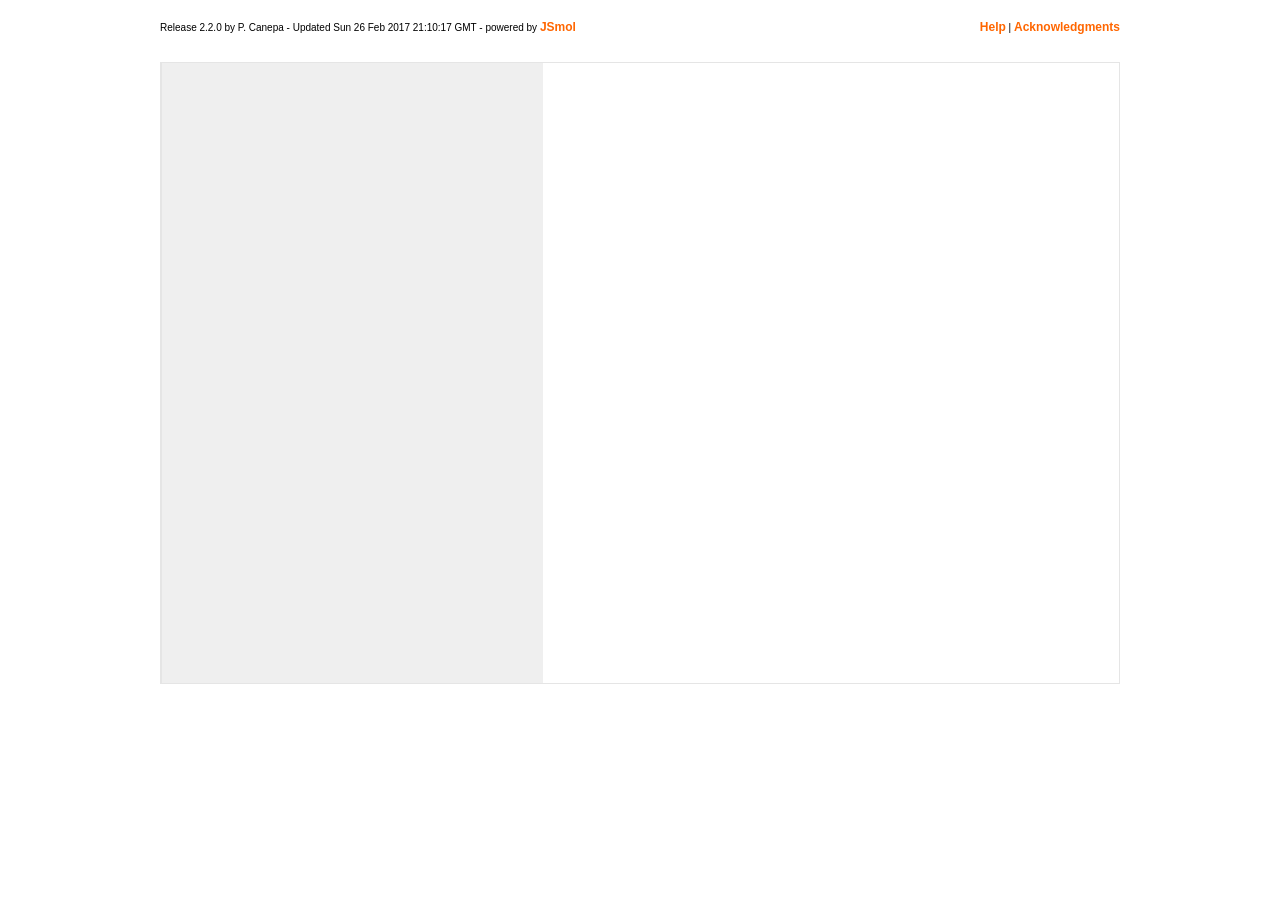
==== site-resources/index.html @ fa392df0 "refactoring, fixing 1/2" ====
<!DOCTYPE html>
<html>
<head>
<title>J-ICE web-manipulator</title>
	<meta http-equiv="Content-Type" content="text/html; charset=utf-8" />
    <meta name="description" content="J-ICE a Jmol interface for Crystallographic and Electronic properties">
    <meta name="keywords" content="J-ICE, j-ice, CRYSTAL, CRYSTAL09, CRYSTAL98, CRYSTAL03, CRYSTAL06, crystal, crystal09, crystal06, crystal03, crystal98, VASP, vasp, CASTEP, castep, PWSCF, pwscf, quantum espresso, QUANTUM ESPRESSO, Siesta, SIESTA, siesta, CUBE, cube , Jmol, JMOL, jmol, J-ICE, Crystallographic ">
    <meta name="keywords" content="Pieremanuele Canepa, Canepa, Pieremanuele, pieremanuele ">

    <meta name="author" content="J-ICE">
    <meta name="Distribution" content="Global">
    <meta name="Rating" content="General">
    <meta name="Robots" content="INDEX,FOLLOW">
    <meta name="Revisit-after" content="1 Day">
    



<script src="jsmol/JSmol.min.js"></script>
<script src="jsmol/js/Jmol2.js"></script>

<script src="libraries/flot/excanvas.js"></script>
<script src="libraries/flot/jquery.flot2.js"></script>
<script src="libraries/flot/showobj.js"></script>
<script src="libraries/flot/json2.js"></script>

<script src="libraries/jmol/JmolColorPicker.js"></script>

<script src="libraries/webfx/range.js"></script>
<script src="libraries/webfx/timer.js"></script>
<script src="libraries/webfx/slider.js"></script>

<script src="libraries/iucr/jtkt.js"></script>

<script src="J-Ice.js"></script>

<link rel="stylesheet" href="css/style.css" type="text/css">
<link rel="stylesheet" href="css/luna/luna.css" type="text/css">
<link rel="stylesheet" href="libraries/toltip/jquery.tooltip.css" />

<link rel="shortcut icon" href="images/favicon.ico" >
<link rel="icon" type="image/gif" href="images/animated_favicon1.gif" >
<script>

createApplet = function() {
	jmolSetAppletColor("white");
	jmolApplet(
			[ "570", "570" ],
			"load 'output/hematite.out' PACKED; script scripts/init.spt; set messageCallback 'myMessageCryCallback';message CRYDONE");
}
jmolInitialize("jsmol", "jmol/JmolAppletSigned0.jar");
defineMenu();

loadBottomButtons = function() {

	document.write("<br> ");	
	document.write(createText5('filename', 'Filename:', '108', '', '', "disab"));
	document.write("<br>");
	document.write(createButton1("reload", "Reload",
			'setV("script ./scripts/reload.spt") + resetAll() + setName()', 0,
			"specialbutton"));
	document.write(createButton1("reset", "Reset",
			'setV("script ./scripts/reset.spt")', 0, "specialbutton"));
	document.write(createButton1("Console", "Console", 'setV("console")', 0,
			"specialbutton"));
	document.write(createButton("NewWindow", "New window", "newAppletWindow()", 0));
	document.write(createButton("viewfile", "File content", "printFileContent()", 0));
	document.write(createButton1("saveState", 'Save state', 'saveCurrentState()',
			0, "savebutton"));
	document.write(createButton1("restoreState", 'Restore state',
			'reloadCurrentState()', 0, "savebutton"));
	document.write(createButton("Feedback", 'Feedback', 'newAppletWindowFeed()', 0));
}

/*
  var _gaq = _gaq || [];
  _gaq.push(['_setAccount', 'UA-25927657-1']);
  _gaq.push(['_trackPageview']);

  (function() {
    var ga = document.createElement('script'); ga.type = 'text/javascript'; ga.async = true;
    ga.src = ('https:' == document.location.protocol ? 'https://ssl' : 'http://www') + '.google-analytics.com/ga.js';
    var s = document.getElementsByTagName('script')[0]; s.parentNode.insertBefore(ga, s);
  })();
*/

 </script>
</head>
<body>
<div id="whole">
	<div class="top">
  		<p class="parleft">Release 2.2.0
		by P. Canepa - Updated Sun 26 Feb 2017 21:10:17 GMT - powered by <a href='http://jmol.sourceforge.net/' target='blank'>JSmol</a></p>
		<p class="paright"><a href='http://j-ice.sourceforge.net/?page_id=6' target='_blank'>Help</a> | <a href='http://j-ice.sourceforge.net/#ack' target='_blank'>Acknowledgments</a></p>
	</div>
	<div class="menubar">
		<script>loadTabs()</script>
	</div>
	<div id="middle">
		<div class="japplet">
			<script>createApplet()</script>
			<div class="bottomframe">
				<script>loadBottomButtons()</script>
			</div>
		</div>
		<div class="rightframe">
			<script>loadMenus();loadSliders()</script>
		</div>
	</div>
</div>
</body>
</html>
---- site-resources/css/style.css ----
*{
	font-family: Arial, Helvetica, Verdana;
	font-size: 10px;
}

input{
    border:none;
}

.slider { 
	width:200px; 
	height:16px; 
	}

#whole{
	width: 960px;
	background-color: white;
	border: 0px;
	margin: 20px auto 20px auto;
	padding: 0px 20px 0 20px;
}

#middle{
	float:left;
	border: #E5E5E5 1px solid;
}

.rightframe, .bottomframe{
	background-color: #EFEFEF;
}

.menubar{
	float:left;
	border-bottom:none;
	height:28px;
	min-width:832px;
	width:100%;
}

.rightframe {
	float:left;
	border:none;
	border-left: #E5E5E5 1px solid;
	margin: 0px;
	min-height:600px;
	padding:10px;
	min-width:361px;
}

.japplet {
	float:left;
	border:none;
	padding: 0px;
	margin: 0px;
	background-color: #fff;
	width:576px;
}

.top, .bottomframe{
    background-color: #fff;
}

.bottomframe {
	float:left;
	width:100%;
	padding-left:14px;
}

.parleft,.paright {
 	padding-bottom:2px;
	margin:0px;
 	padding:0px; 
	display:inline;
}

.parleft{
	float:left;
}

.paright{
 	float:right;
}


a.parleft:link, a.paright:link,a.parleft:hover, a.paright:hover, a.paright:visited{
 	font-size:10px;
	color: #6a86c4;
}

a.parleft:hover, a.paright:hover{
	font-weight:bold;
}

ul.menu {
	float:left;
	list-style-type: none;
	margin: 0px;
	padding: 0px;
	border:0px;
	width:100%;
	min-width:832px;
	background: url('../images/tab.png') repeat-x;
}	


li.menu, li.menu:hover {
	margin-top:10px;
	display:inline; 
	list-style-type: none;
	width: 64px;
	height: 28px;
 /*28*/   
	margin: 0px;
	padding: 8px 0px 0px 0px;
	text-align:center;
	float:left;	  
	font-weight: bold;
	text-transform: uppercase;
}
	


li.menu  {
	color: #fff;   
}

li.menu:hover {
	color: #395DA3;
	background: url('../images/tabsel.png') repeat-x; 
}

a.menu:hover{
	color: #395DA3;
}

a.menu span{
    display: none;
}


a.menu:hover span{ /*the span will display just on :hover state*/
	color: #395DA3;
    display:block;
    font-size: 14px;
    position:relative;
    top:-4em; left:0em; width:15em;
    border: #E5E5E5 0px solid;
    background-color:gray; 
    color: #fff;
    text-align:center;
    font-weight:normal;
    text-transform:capitalize;
 }
 
 
 
 a.menu:visited span{
    display:none;
    visibility:hidden;
 }
 

td.details {
	border-width: 0px;
	text-decoration: underline;
	color: blue;
	vertical-align: top;
}

td.details:hover {
	cursor: pointer;
}

hr {
	size: 1px;
	color: #d8d8d8;
}


/* Items */

.button, .textfield {
	color: #fff;
	background-color: #6a86c4;
}

.button, .textfield, .specialbutton,  .savebutton {
    
	font-size:11px;

}


input.button:hover , .select, .selectmodels, .selectmenu {
	color: #6a86c4;
	background-color: #fff;
}

input.textfield {
	background-color: #FFFFCC;
}

input.textfield:hover {
	background-color: #325084;
}

input.specialbutton {
	color: #FFF;
	background-color: #880000;
}

input.specialbutton:hover {
	color: #880000;
	background-color: #FFFFCC;
}

input.savebutton {
	color: #FFF;
	background-color: #66CC66;
}

input.savebutton:hover {
	color: #66CC66;
	background-color: #FFFFCC;
}

.text , .contents, .select, .checkbox, .textwhite ,.selectmodels, .selectmenu{
	color: #3d3d3d;
}


.select, .selectmodels, .selectmenu {
	border: 1px solid #d8d8d8;
	padding: 0px;
	margin-top: 5px;
	overflow: hidden;
    /*display:block;*/
}


.slectmodels{
    width:40em;
}

.selectmenu{
	width:25em;
	line-height:28;
	
}

.textwhite
	/* padding: 10px 0px 10px 0px; */
	background-color:#fff;
}

.box {
	font-size: 9px;
	height: 200px;
	top: 2px;
	margin-top: 5px;
	margin-bottom: 5px;
	width:200px;
}


h2, h3, h4 {
	text-transform: uppercase;
	color: #395DA3;
}


a, a:link , a:hover , a:visited{
	font-weight: bold;
	font-size: 12px;
	text-decoration: none;
}

a:link {
	color: #FF6600;
}

a:hover {
	color: #ffcc33;
	text-decoration: underline;
}

a:visited {
	color: #FF6600;
	text-decoration: none;
}

a.jmol:link , a.jmol:visited ,a.jmol:hover {
	color: #FFFFFF;
	text-decoration: none;
}


a.message {
	font-size: 12px;
	font-family: Arial, Helvetica, Verdana;
	color: #008080;
	font-weight: 800;
	text-decoration: none;
}

a.message:link {
	color: #008080;
	text-decoration: none;
}

a.message:hover {
	color: #0080C0;
	text-decoration: underline;
}

a.message:visited {
	color: #00D0C0;
	text-decoration: none;
}


.msgSlider{
    margin-top:5px;

}

div.liftx {
	border: 1px solid black;
	width: 110px;
	height: 12px;
	margin-right: 0px;
	margin-left: 0px;
	padding: 0px;
}

div.cursor {
	position: relative;
	border: 1px outset rgb(238, 238, 238);
	font-size: 8px;
	color: #FFFFCC;
	width: 10px;
	height: 10px;
	left: 0px;
	top: 0px;
	background-color: #325084;
}

form.required {
	border: 1px solid #900;
}
---- site-resources/css/luna/luna.css ----
.dynamic-slider-control {
	position:			relative;
	background-color:	ThreeDFace;
	-moz-user-focus:	normal;
	-moz-user-select:	none;
	cursor:				default;
}

.horizontal {
	width:				200px;
	height:				27px;
}

.vertical {
	width:				29px;
	height:				200px;
}

.dynamic-slider-control input {
	display:	none;
}

.dynamic-slider-control .handle {
	position:			absolute;	
	font-size:			1px;
	overflow:			hidden;
	-moz-user-select:	none;
	cursor:				default;
}

.dynamic-slider-control.horizontal .handle {
	width:				11px;
	height:				21px;
	background-image:	url("handle.horizontal.png");
}

.dynamic-slider-control.horizontal .handle div {}
.dynamic-slider-control.horizontal .handle.hover {
	background-image:	url("handle.horizontal.hover.png");
}

.dynamic-slider-control.vertical .handle {
	width:				25px;
	height:				13px;
	background-image:	url("handle.vertical.png");
}

.dynamic-slider-control.vertical .handle.hover {
	background-image:	url("handle.vertical.hover.png");
}

.dynamic-slider-control .line {
	position:			absolute;
	font-size:			0.01mm;
	overflow:			hidden;
	border:				1px solid;
	border-color:		ThreeDShadow ThreeDHighlight
						ThreeDHighlight ThreeDShadow;
	-moz-border-radius:	50%;
	
	behavior:			url("css/boxsizing.htc"); /* ie path bug */
	box-sizing:			content-box;
	-moz-box-sizing:	content-box;
}
.dynamic-slider-control.vertical .line {
	width:				2px;
}

.dynamic-slider-control.horizontal .line {
	height:				2px;
}

.dynamic-slider-control .line div {
	display:	none;
}
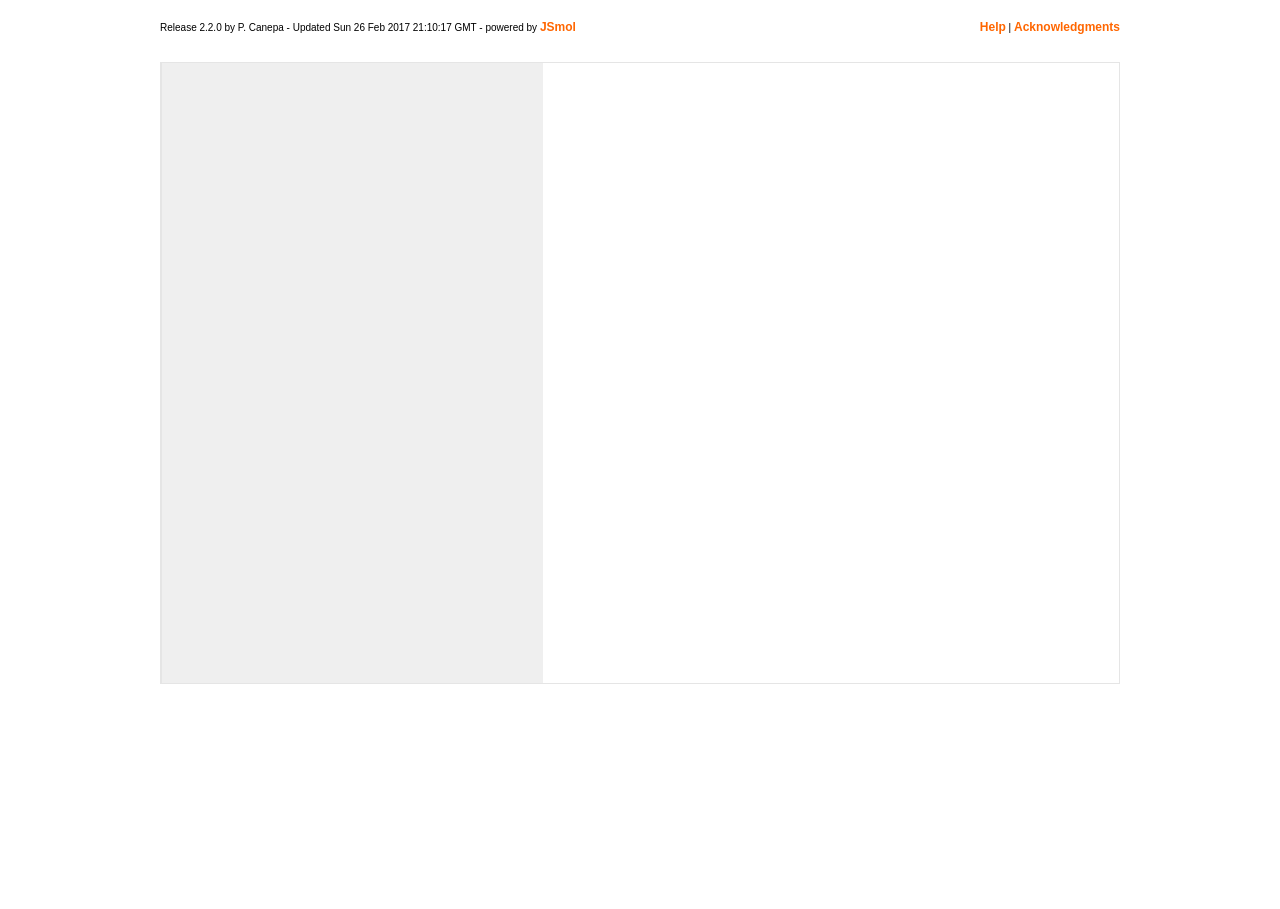
==== commit 881f0382: "css/JS fixes for sliders, checkboxes, and radios; adds 1 sec hover for tabs" ====
--- a/site-resources/index.html
+++ b/site-resources/index.html
@@ -1,5 +1,5 @@
 <!DOCTYPE html>
-<html>
+<html style="height:101%">
 <head>
 <title>J-ICE web-manipulator</title>
 	<meta http-equiv="Content-Type" content="text/html; charset=utf-8" />
--- a/site-resources/css/style.css
+++ b/site-resources/css/style.css
@@ -4,8 +4,15 @@
 }
 
 input{
-    border:none;
-}
+    border:none;
+    vertical-align: middle;
+}
+
+input.checkbox{
+    border:none;
+    vertical-align: middle;
+	transform: scale(0.8) translate(6px,-3px);
+}
 
 .slider { 
 	width:200px; 
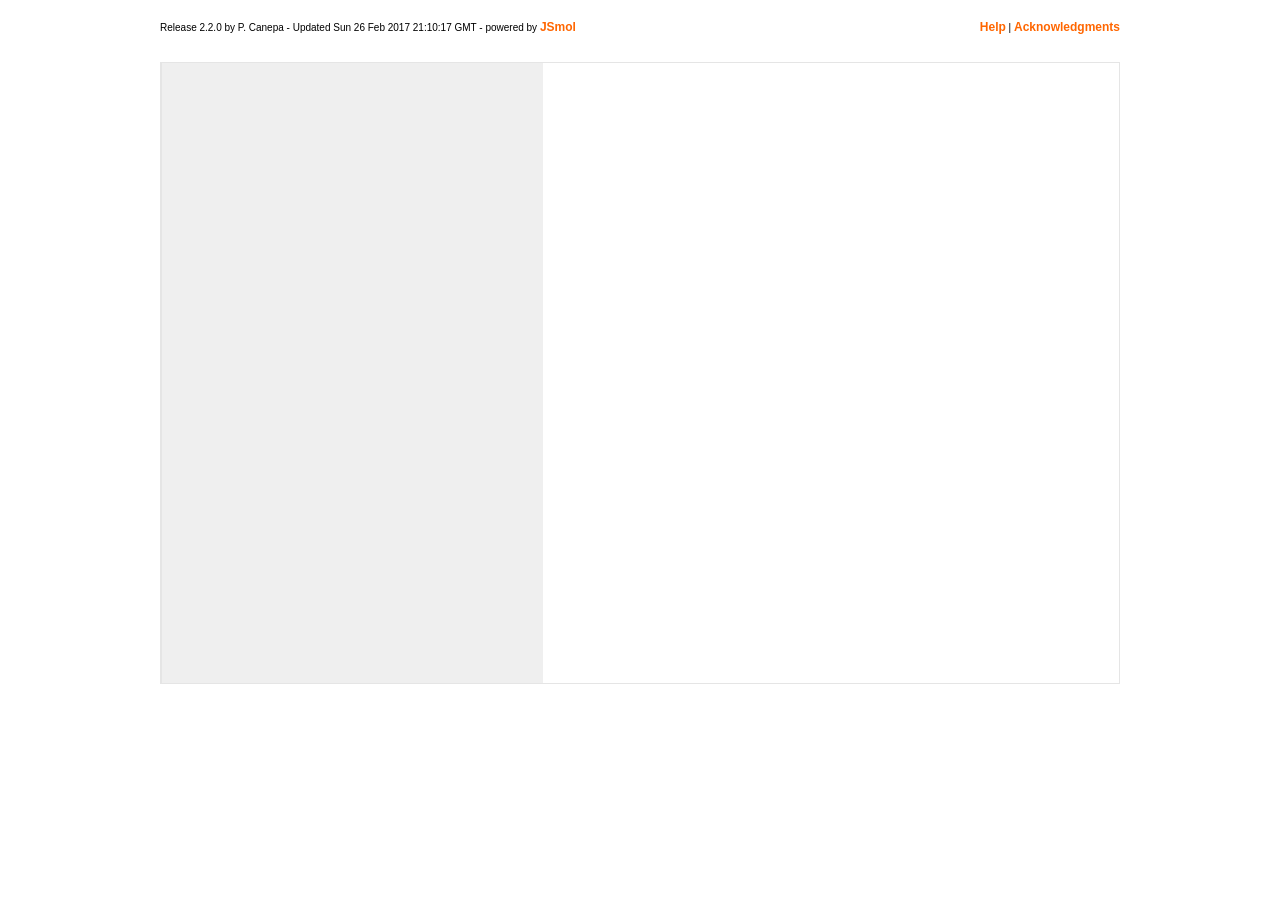
==== commit 16bc6a03: "Merge pull request #1 from BobHanson/hanson1 Hanson1" ====
--- a/site-resources/index.html
+++ b/site-resources/index.html
@@ -1,5 +1,5 @@
 <!DOCTYPE html>
-<html style="height:101%">
+<html>
 <head>
 <title>J-ICE web-manipulator</title>
 	<meta http-equiv="Content-Type" content="text/html; charset=utf-8" />
--- a/site-resources/css/style.css
+++ b/site-resources/css/style.css
@@ -4,15 +4,8 @@
 }
 
 input{
-    border:none;
-    vertical-align: middle;
-}
-
-input.checkbox{
-    border:none;
-    vertical-align: middle;
-	transform: scale(0.8) translate(6px,-3px);
-}
+    border:none;
+}
 
 .slider { 
 	width:200px; 
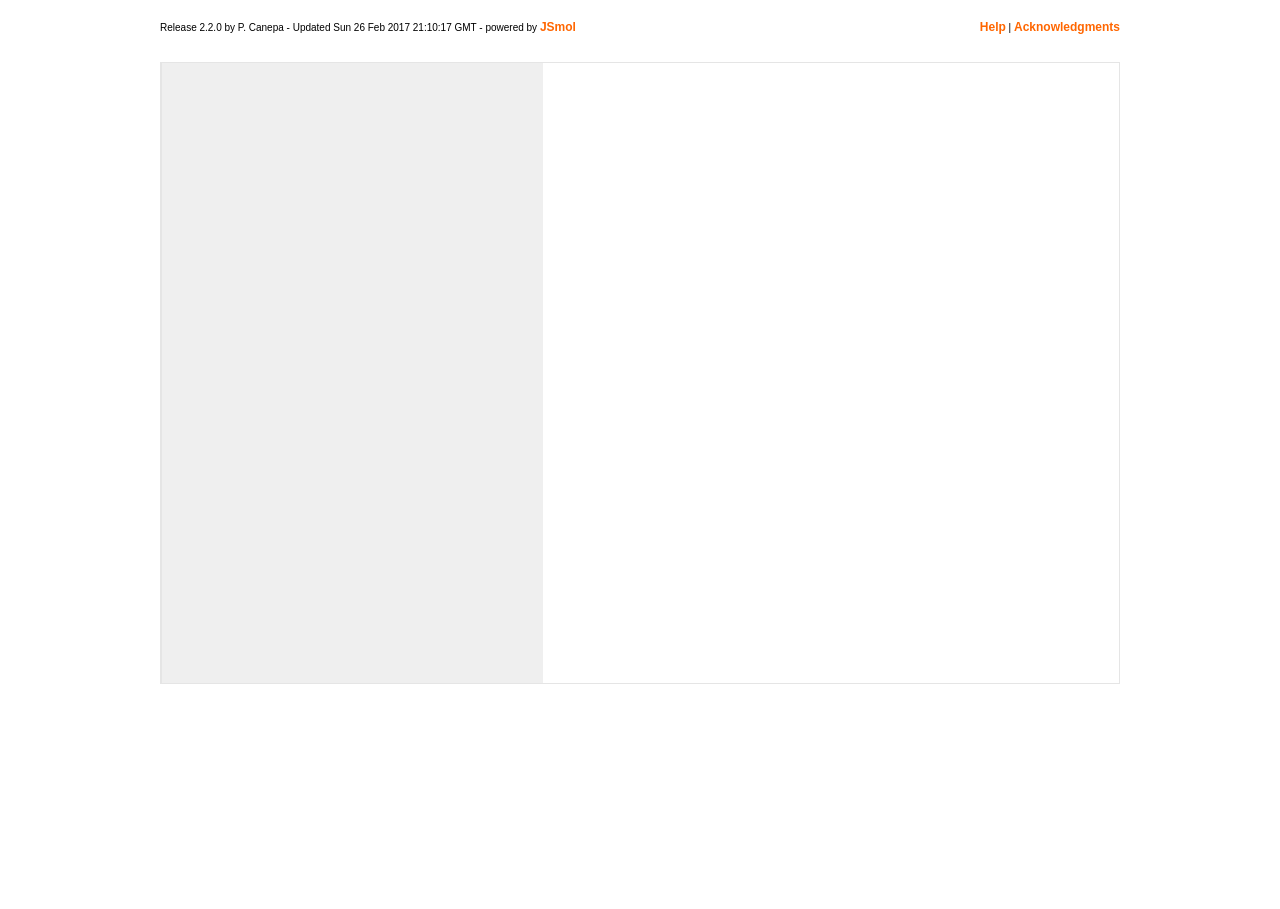
==== commit c2672799: "Merge pull request #1 from pcanepa/hanson1 Hanson1" ====
--- a/site-resources/index.html
+++ b/site-resources/index.html
@@ -1,5 +1,5 @@
 <!DOCTYPE html>
-<html>
+<html style="height:101%">
 <head>
 <title>J-ICE web-manipulator</title>
 	<meta http-equiv="Content-Type" content="text/html; charset=utf-8" />
--- a/site-resources/css/style.css
+++ b/site-resources/css/style.css
@@ -4,8 +4,15 @@
 }
 
 input{
-    border:none;
-}
+    border:none;
+    vertical-align: middle;
+}
+
+input.checkbox{
+    border:none;
+    vertical-align: middle;
+	transform: scale(0.8) translate(6px,-3px);
+}
 
 .slider { 
 	width:200px; 
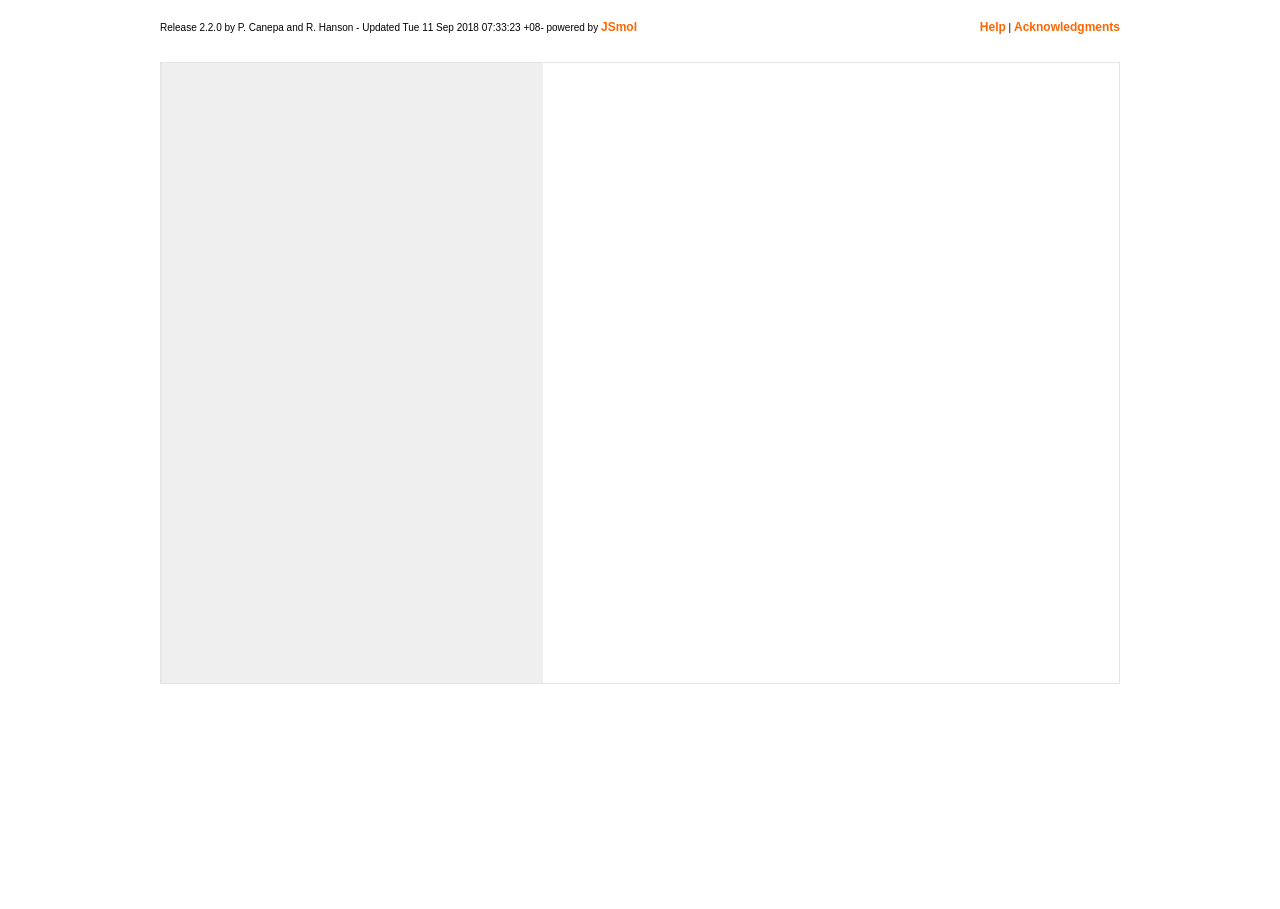
==== commit 8f0b31cf: "Test Commit by updating heading in index.html" ====
--- a/site-resources/index.html
+++ b/site-resources/index.html
@@ -42,35 +42,8 @@
 <link rel="icon" type="image/gif" href="images/animated_favicon1.gif" >
 <script>
 
-createApplet = function() {
-	jmolSetAppletColor("white");
-	jmolApplet(
-			[ "570", "570" ],
-			"load 'output/hematite.out' PACKED; script scripts/init.spt; set messageCallback 'myMessageCryCallback';message CRYDONE");
-}
 jmolInitialize("jsmol", "jmol/JmolAppletSigned0.jar");
 defineMenu();
-
-loadBottomButtons = function() {
-
-	document.write("<br> ");	
-	document.write(createText5('filename', 'Filename:', '108', '', '', "disab"));
-	document.write("<br>");
-	document.write(createButton1("reload", "Reload",
-			'setV("script ./scripts/reload.spt") + resetAll() + setName()', 0,
-			"specialbutton"));
-	document.write(createButton1("reset", "Reset",
-			'setV("script ./scripts/reset.spt")', 0, "specialbutton"));
-	document.write(createButton1("Console", "Console", 'setV("console")', 0,
-			"specialbutton"));
-	document.write(createButton("NewWindow", "New window", "newAppletWindow()", 0));
-	document.write(createButton("viewfile", "File content", "printFileContent()", 0));
-	document.write(createButton1("saveState", 'Save state', 'saveCurrentState()',
-			0, "savebutton"));
-	document.write(createButton1("restoreState", 'Restore state',
-			'reloadCurrentState()', 0, "savebutton"));
-	document.write(createButton("Feedback", 'Feedback', 'newAppletWindowFeed()', 0));
-}
 
 /*
   var _gaq = _gaq || [];
@@ -90,23 +63,24 @@
 <div id="whole">
 	<div class="top">
   		<p class="parleft">Release 2.2.0
-		by P. Canepa - Updated Sun 26 Feb 2017 21:10:17 GMT - powered by <a href='http://jmol.sourceforge.net/' target='blank'>JSmol</a></p>
+		by P. Canepa and R. Hanson - Updated Tue 11 Sep 2018 07:33:23 +08- powered by <a href='https://sourceforge.net/projects/jsmol/' target='blank'>JSmol</a></p>
 		<p class="paright"><a href='http://j-ice.sourceforge.net/?page_id=6' target='_blank'>Help</a> | <a href='http://j-ice.sourceforge.net/#ack' target='_blank'>Acknowledgments</a></p>
 	</div>
 	<div class="menubar">
-		<script>loadTabs()</script>
+		<script>docWriteTabs()</script>
 	</div>
 	<div id="middle">
 		<div class="japplet">
 			<script>createApplet()</script>
 			<div class="bottomframe">
-				<script>loadBottomButtons()</script>
+				<script>docWriteBottomFrame()</script>
 			</div>
 		</div>
 		<div class="rightframe">
-			<script>loadMenus();loadSliders()</script>
+			<script>docWriteRightFrame()</script>
 		</div>
 	</div>
 </div>
+<script>loadSliders()</script>
 </body>
 </html>
--- a/site-resources/css/style.css
+++ b/site-resources/css/style.css
@@ -13,7 +13,15 @@
     vertical-align: middle;
 	transform: scale(0.8) translate(6px,-3px);
 }
-
+
+input[type="text"]:disabled {
+    background: #000000;
+}
+
+input[type="text"]:enabled {
+    background: #dddddd;
+}
+
 .slider { 
 	width:200px; 
 	height:16px; 
